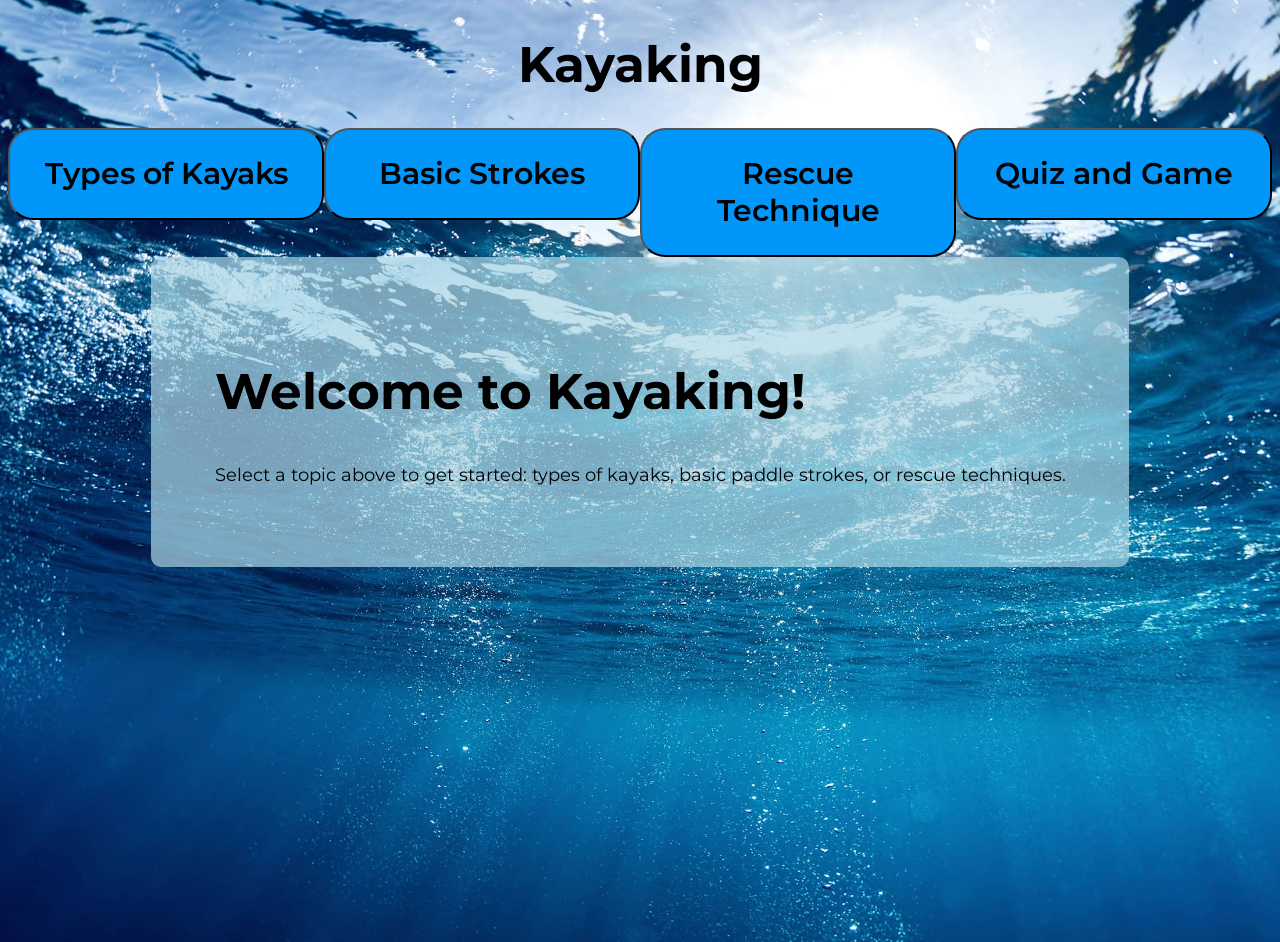
==== index.html @ 933348ba "Add files via upload" ====
<!DOCTYPE html>
<html lang="en">
<head>
    <meta charset="UTF-8">
    <meta name="viewport" content="width=device-width, initial-scale=1.0">
    <title>Kayaking</title>
    <link rel="stylesheet" href="style.css">
    <script src="main.js" defer></script>
</head>
<body>
	<header>
		<h1 id="topHead">Kayaking</h1>
		<button id="hamIcon">☰</button>
		<nav>
			<button class="topButtons" id="TOKBtn">Types of Kayaks</button>
			<button class="topButtons" id="BPSBtn">Basic Strokes</button>
			<button class="topButtons" id="RescueBtn">Rescue Technique</button>	
			<button class="topButtons" id="quizgamebtn">Quiz and Game</button>	
		</nav>
	</header>
	<main>
		<section id="mainMenu">
			<div class="arrange">
				<h1>Welcome to Kayaking!</h1>
				<p>Select a topic above to get started: types of kayaks, basic paddle strokes, or rescue techniques.</p>
			</div>
		</section>
		<section id="TOK">
		<div class="arrange">
			<h1>Types of Kayaks</h1>
			<h2>Sit-on-top Kayaks</h2>
			<p>
				Sit-on-top kayaks feature an open, un-enclosed deck that makes them incredibly stable.
			</p>
			<img src="images/sitontopkayak.png" alt="sit on top kayak" title="sit on top kayak" height="300" width="650">
			<ul>
				<li>Can't sink: The hull is sealed and full of foam or air, so even if it flips, it stays afloat and is easy to climb back onto.</li>
				<li>Self-draining: Some sit-on-top kayaks have scupper holes that let water that splashes in drain right back out.</li>
				<li>Easier entry/exit: You can hop on and off, jump in the water to swim, and get back on without much hassle.</li>
				<li>Easy to learn: Due to it's unsinkable nature, it's better for beginners to try for their first time kayaking.</li>
			</ul>
			<p>Overall, it offers stability, freedom and comfort with a low skill floor.</p>
			<p>It's great for: Casual kayaking, beginners, and even snorkeling.</p>
			<h2>Sit-in Kayaks</h2>
			<p>
				Sit-in kayaks features an enclosed cockpit where your legs and lower body are placed inside the hull.
			</p>
			<img src="images/sitinkayak.png" alt="sit in kayak" title="sit in kayak" height="300" width="650">
			<ul>
				<li>Lower center of gravity: often feels more stable and can handle rougher water/waves better in the hands of an experienced paddler.</li>
				<li>Paddling Efficiency: Having narrower, sleeker hulls, they glide faster and require less effort to paddle long distances.</li>
				<li>Excellent Control: Your legs connect directly with the inside of the hull, allowing for better leverage, edging, and overall control.</li>
				<li>Harder to learn: If a sit-in kayak capsizes, it fills with water, requiring specialized techniques to empty and re-enter.</li>
				<li>Enclosed cockpit: Getting in and out requires a bit more flexibility and practice compared to sitting on top of an open deck.</li>
			</ul>
			<p>Overall, it offers more control and speed at the cost of a steeper learning curve.</p>
			<p>It's great for: Experienced kayakers, more control and speed.</p>
			<a href="https://oldtownwatercraft.johnsonoutdoors.com/us/blog/sit-in-vs-sit-on-kayaks?srsltid=AfmBOooBpKKAAB5Yo55ZOBB6I9SnIzTswSgtekEB7V2XEQdpi5MQ4MUX">Click here to learn more about the difference between Sit-on-top and Sit-in kayaks!</a>
		</div>
		</section>
		<section id="BPS">
			<div class="arrange">
				<h1>Basic Paddle Strokes</h1>
				<h2>Forward Stroke</h2>
				<p>your main stroke, used to move forward.<p>
				<img src="images/forwardstroke.jpg" alt="forward stroke" title="forward stroke" height="300" width="650">
					<ol>
						<li>Immerse your blade fully on one side of the boat next to your feet.</li>
						<li>Pull backwards.</li>
						<li>When your hand reaches just behind your hip, "slice" the blade out of the water.</li>
						(To repeat, you simply immerse the out-of-water blade next to your feet.)
					</ol>
				<h2>Reverse Stroke</h2>
				<p>can be used to brake or reverse, just the reverse of the forward stroke.</p>
				<img src="images/reversestroke.jpg" alt="reverse stroke" title="reverse stroke" height="300" width="650">
				<ol>
					<li>Immerse your blade fully on the side of the boat next to your hip.</li>
					<li>Push forwards.</li>
					<li>When your paddle blade is even with your feet, "slice" the blade out of the water.</li>
					(To repeat, simply immerse the out-of-water blade on the opposite side of the boat next to your hip.)
				</ol>
				<h2>Sweep Stroke</h2>
				<p>can be used to rotate your kayak</p>
				<img src="images/sweepstroke.jpg" alt="sweep stroke" title="sweep stroke" height="300" width="650">
				<ol>
					<li>Extend your arms forward and immerse the blade near your feet to begin your sweep. Begin on the opposite side of the boat from the direction you want to turn</li>
					<li>Sweep the blade in a wide arc toward the stern of the boat. Put some power into your body's rotation to optimize the stroke, especially after the paddle has passed the cockpit.</li>
					<li>When the blade approaches the hull behind your cockpit, finish the stroke by slicing the blade out of the water.</li>
					(Usually only one sweep stroke is needed to rotate 180 degrees but you can repeat the sweep stroke if needed.)
				</ol>
				<h2>Draw Stroke</h2>
				<p>can be used to move your boat sideways. useful if you need to pull close to a dock or another boat.</p>
				<img src="images/drawstroke.jpg" alt="draw stroke" title="draw stroke" height="300" width="650">
				<ol>
					<li>Rotate your paddle blade so it's horizontal.</li>
					<li>Reach out with the tip of the blade to touch the water about two feet away, directly on the side of your boat.</li>
					<li>Use your lower hand to pull the blade straight toward you, keeping the tip of the blade immersed in the water during the stroke.</li>
					<li>Stop before the blade hits the side of the boat.</li>
					(Typically, several draw strokes are needed, so you can repeat the stroke:
					Rotate the blade 90 degrees, then slice it out of the water sideways.
					Repeat steps above)
				</ol>
			</div>
		</section>
		<section id="Rescue">
			<div class="arrange">
				<h1>Rescue</h1>
				<p>Rescue is important to know as when you or your buddy capsizes, its the only way to get back onto the kayak.</p>
				<h2>T-Rescue</h2>
				<p>A T-rescue is a buddy rescue for a capsized kayak. The rescuer’s kayak and the overturned kayak form a T shape.</p>
				<img src="images/trescue.jpg" alt="t rescue" title="t rescue" height="350" width="650">
				<ol>
					<li>The capsized person exits the kayak if they’re still inside and stays holding onto their kayak and paddle.</li>
					<li>The rescuer paddles to the bow/front of the overturned kayak, forming a T.</li>
					<li>The swimmer pops up while also pushing down hard on the back of the overturned boat.</li>
					<li>The rescuer simultaneously lifts and slides the bow of the capsized boat.</li>
					<li>The rescuer sets that bow down on top of their boat, immediately in front of them.</li>
					<li>The duo slides the overturned boat so the cockpit is near the hull of the other boat, then rocks the overturned boat back and forth to empty water from the cockpit.</li>
					<li>Orient the kayaks, place them parallel and close together. The rescuer holds both boats firmly.</li>
					<li>The swimmer climbs onto the rear deck, slides their legs back into the cockpit, and rotates into a seated position.</li>
				</ol>
				<a href="https://www.rei.com/learn/expert-advice/kayak-t-rescue.html">Click here to learn more about the T-Rescue in detail!</a>
			</div>
		</section>
		<section id="quizgame">
			<div class="arrange">
				<h2>Minigame</h2>
				<button id="startBtn">START</button>
				Difficulty:
				<button id="easyBtn">Easy</button>
				<button id="hardBtn">Hard</button>
				<p id="result">Reach the other side of the river before the other kayak! (you're the bottom one)</p>
				<button id="goBtn">PADDLE</button>
				<div id="gamebox">
					<img id="enemykayak" src="images/gameeasykayak.png" alt="easy mode kayak" title="enemy kayak" height="90" width="100">
					<img id="player" src="images/player.png" alt="Player" title="your kayak" height="90" width="100">
				</div>
				<button id="resetBtn">Reset</button>
				<h2>Quiz</h2>
					<fieldset>
						<legend>1. What are the pros of a Sit-In Kayak?</legend>
						<input type="radio" name="q1" value="stable"> More stable
						<input type="radio" name="q1" value="control"> More control
						<input type="radio" name="q1" value="sinkable"> Unsinkable
						<input type="radio" name="q1" value="learn"> Easier to learn
					</fieldset>
					<fieldset>
						<legend>2. What stroke rotates your kayak the most efficiently?</legend>
						<input type="radio" name="q2" value="sweep"> Sweep
						<input type="radio" name="q2" value="draw"> Draw
						<input type="radio" name="q2" value="reverse"> Reverse
						<input type="radio" name="q2" value="forward"> Forward
					</fieldset>
					<fieldset>
						<legend>3. Minimum amount of people needed to perform T-Rescue?</legend>
						<input type="radio" name="q3" value="1"> 1
						<input type="radio" name="q3" value="2"> 2
						<input type="radio" name="q3" value="3"> 3
						<input type="radio" name="q3" value="4"> 4
					</fieldset>
					<fieldset>
						<legend>4. What should you (rescuer) do after lifting the capsized kayak onto your kayak's deck?</legend>
						<input type="radio" name="q4" value="q41"> Align it to your kayak
						<input type="radio" name="q4" value="q42"> Help the swimmer get in your kayak
						<input type="radio" name="q4" value="q43"> Call for help
						<input type="radio" name="q4" value="q44"> Rock the kayak to drain the water
					</fieldset>
				<button id="btnSubmit">Submit Quiz</button>
				<h3 id="scorebox">Not submitted</h3>
			</div>
		
	</main>
</body>
</html>
---- style.css ----
@font-face 
{
    font-family: "Montserrat";
    src: url("fonts/Montserrat-VariableFont_wght.ttf");
}

.topButtons
{
	display: flex;
	flex: 1;
	justify-content: center;
	background-color: rgb(0, 150, 250);
	padding: 2%;
	font-size: 30px;
	font-family: inherit;
	font-weight: 600;
	border-radius: 25px;
}
.topButtons:hover
{
	background-color:blue;
	transition: all 1.5s;
}
#goBtn
{
	padding: 2%;
}
#topHead
{
	display: flex;
	justify-content: center;
}
nav
{
	display: flex;
	justify-content: center;
	flex-direction: row;
	align-items: flex-start;
}
body
{
	font-family: "Montserrat", sans-serif;
	background-image: url("images/water.jpg");
	background-repeat: no-repeat;
	background-position: center;
	background-size: cover;
	min-height: 100vh;
}
section
{
	display: flex;
	justify-content: center;
}
#gamebox
{
	background: rgb(0, 119, 190);
	border: 2px solid black;
	display: flex;
	width: 75vw;
	height: 25vh;
	position: relative
}
#player
{
	position: absolute;
	transition: all 0.2s;
	top: 90px;
}
#enemykayak
{
	position: absolute;
	transition: all 0.2s;
}
.arrange
{
	flex-direction: column;
	background: rgba(173, 216, 230, 0.7);
    padding: 5%;
    border-radius: 10px;
	max-width: 80%;
}
h1
{
	font-size: 50px;
}
h2
{
	font-size: 35px;
}
p, li, a
{
	font-size: 18px;
}
/*CSS for responsive menu*/
#hamIcon{display:none;}
@media (max-width:800px){
/*make a menu items vertical*/
nav
{
	display: flex;
	flex-direction: column;
}
header
{
	display: flex;
	flex-direction: row;
	flex-wrap: wrap;
	justify-content: center;
}
#topHead
{
	display: flex;
	justify-content: center;
	margin: 0;
}
/* unhide menu icon */
#hamIcon
{
	display: flex;
	margin-left: 15px;
	justify-content: center;
	flex-direction: column;
	width: 60px;
	font-size: 30px;
}

/*hide the menu item list*/
nav
{
	display: none;
	flex-direction: column;
	width: 100%;
}
.topButtons
{
	width: 100%;
	flex: none;
}
}
/*to unhide menu items*/
.menuShow{display:flex;}
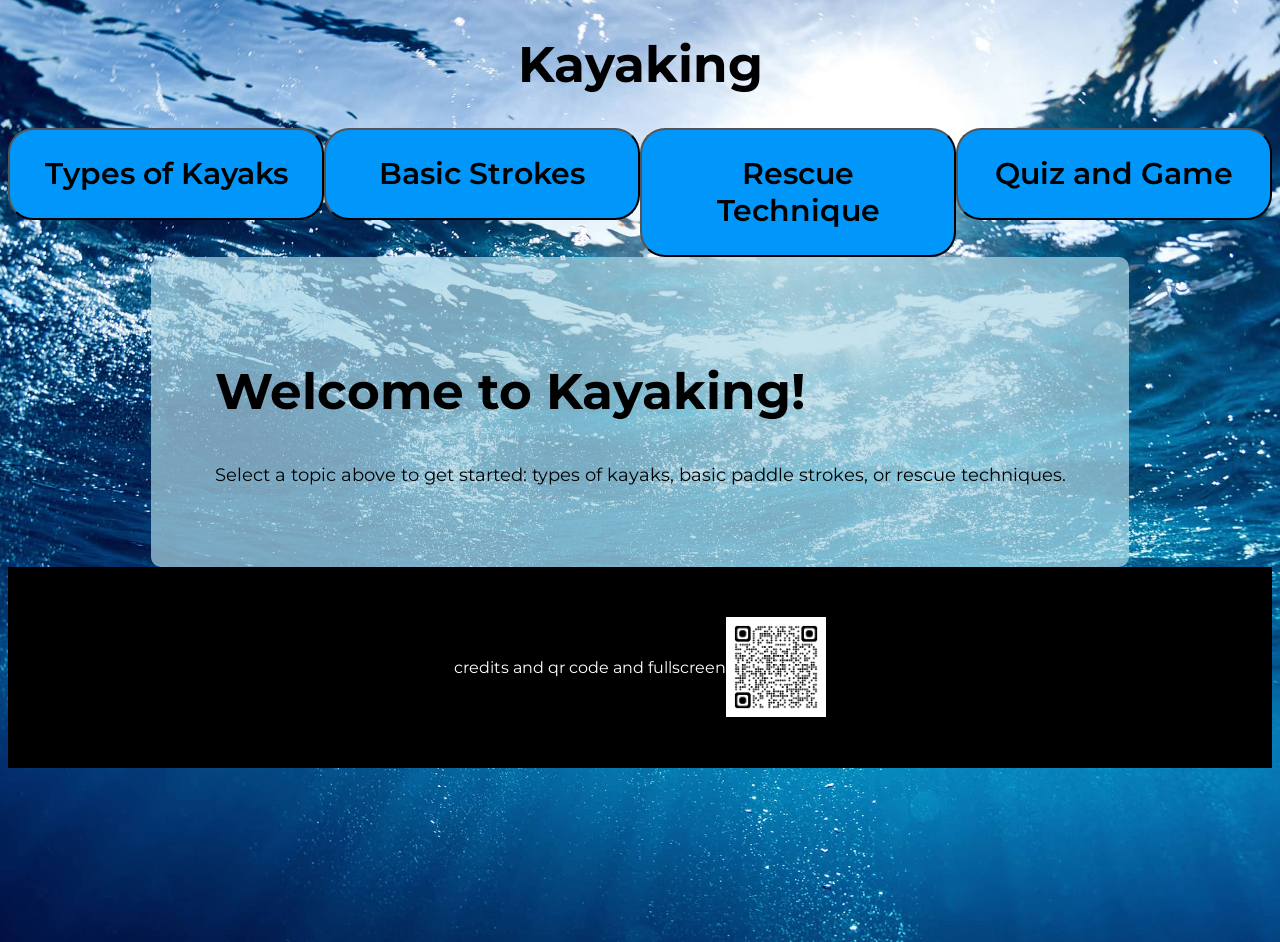
==== commit 47423ad8: "Add files via upload" ====
--- a/index.html
+++ b/index.html
@@ -20,7 +20,7 @@
 	</header>
 	<main>
 		<section id="mainMenu">
-			<div class="arrange">
+			<div class="arrange" id="test">
 				<h1>Welcome to Kayaking!</h1>
 				<p>Select a topic above to get started: types of kayaks, basic paddle strokes, or rescue techniques.</p>
 			</div>
@@ -168,7 +168,10 @@
 				<button id="btnSubmit">Submit Quiz</button>
 				<h3 id="scorebox">Not submitted</h3>
 			</div>
-		
 	</main>
+	<footer>
+	credits and qr code and fullscreen
+	<img id="qrCodeImg" src="images/qrcode.png" title="Qr Code for Mobile" alt="qrcode" width="100" height="auto">
+	</footer>
 </body>
 </html>
--- a/style.css
+++ b/style.css
@@ -91,6 +91,15 @@
 {
 	font-size: 18px;
 }
+footer
+{
+	color: white;
+	padding: 4%;
+	background-color: black;
+	display: flex;
+    justify-content: center;
+    align-items: center;
+}
 /*CSS for responsive menu*/
 #hamIcon{display:none;}
 @media (max-width:800px){
@@ -136,6 +145,11 @@
 	width: 100%;
 	flex: none;
 }
+#test
+{
+	height: 65vh;
+}
+#qrCodeImg{display:none;}
 }
 /*to unhide menu items*/
 .menuShow{display:flex;}
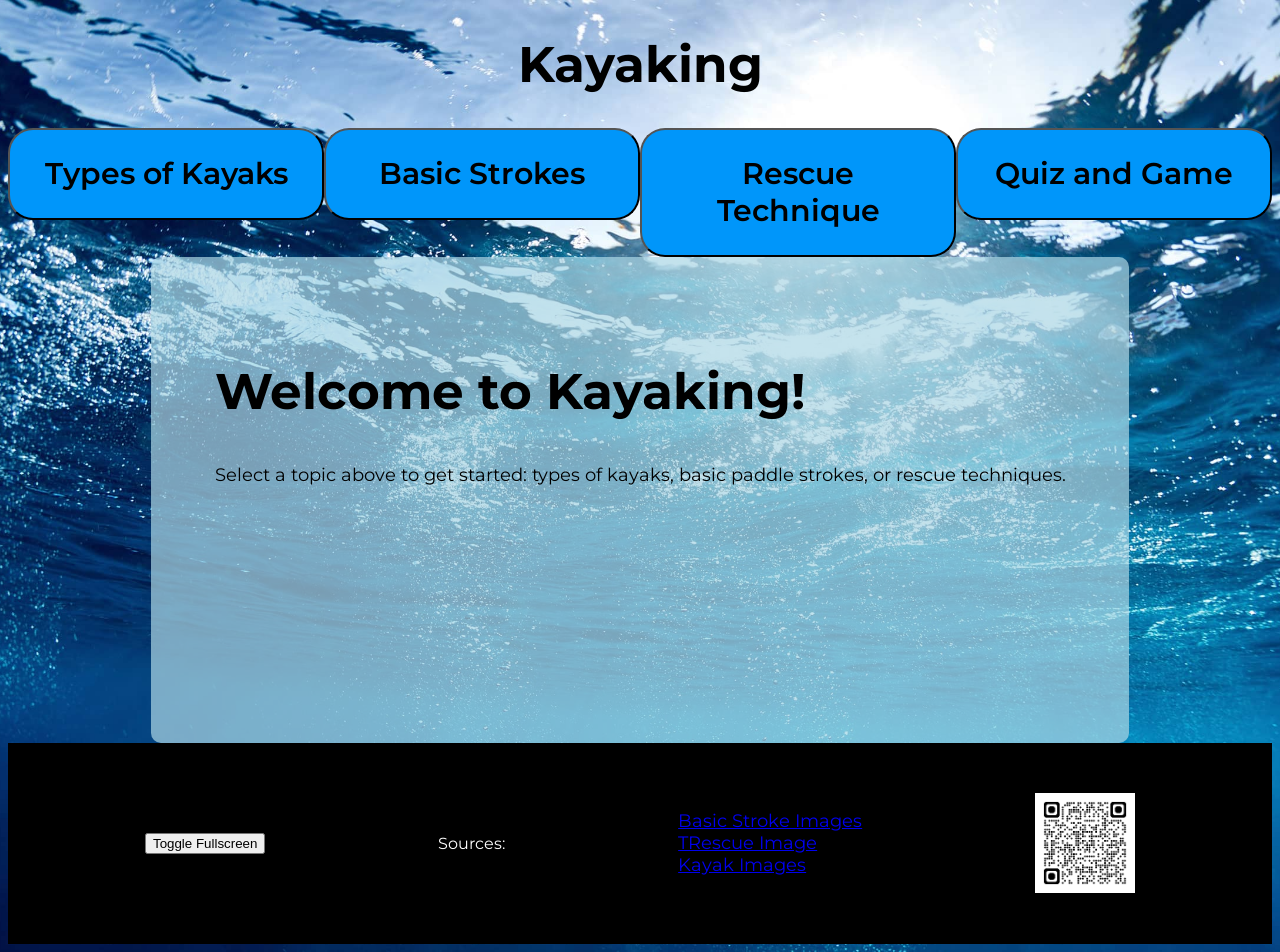
==== commit f2a027a2: "Add files via upload" ====
--- a/index.html
+++ b/index.html
@@ -32,7 +32,7 @@
 			<p>
 				Sit-on-top kayaks feature an open, un-enclosed deck that makes them incredibly stable.
 			</p>
-			<img src="images/sitontopkayak.png" alt="sit on top kayak" title="sit on top kayak" height="300" width="650">
+			<img class="big" src="images/sitontopkayak.png" alt="sit on top kayak" title="sit on top kayak" height="300" width="650">
 			<ul>
 				<li>Can't sink: The hull is sealed and full of foam or air, so even if it flips, it stays afloat and is easy to climb back onto.</li>
 				<li>Self-draining: Some sit-on-top kayaks have scupper holes that let water that splashes in drain right back out.</li>
@@ -45,7 +45,7 @@
 			<p>
 				Sit-in kayaks features an enclosed cockpit where your legs and lower body are placed inside the hull.
 			</p>
-			<img src="images/sitinkayak.png" alt="sit in kayak" title="sit in kayak" height="300" width="650">
+			<img class="big" src="images/sitinkayak.png" alt="sit in kayak" title="sit in kayak" height="300" width="650">
 			<ul>
 				<li>Lower center of gravity: often feels more stable and can handle rougher water/waves better in the hands of an experienced paddler.</li>
 				<li>Paddling Efficiency: Having narrower, sleeker hulls, they glide faster and require less effort to paddle long distances.</li>
@@ -55,7 +55,7 @@
 			</ul>
 			<p>Overall, it offers more control and speed at the cost of a steeper learning curve.</p>
 			<p>It's great for: Experienced kayakers, more control and speed.</p>
-			<a href="https://oldtownwatercraft.johnsonoutdoors.com/us/blog/sit-in-vs-sit-on-kayaks?srsltid=AfmBOooBpKKAAB5Yo55ZOBB6I9SnIzTswSgtekEB7V2XEQdpi5MQ4MUX">Click here to learn more about the difference between Sit-on-top and Sit-in kayaks!</a>
+			<a href="https://oldtownwatercraft.johnsonoutdoors.com/us/blog/sit-in-vs-sit-on-kayaks?srsltid=AfmBOooBpKKAAB5Yo55ZOBB6I9SnIzTswSgtekEB7V2XEQdpi5MQ4MUX" target="_blank" rel="noopener noreferrer">Click here to learn more about the difference between Sit-on-top and Sit-in kayaks!</a>
 		</div>
 		</section>
 		<section id="BPS">
@@ -63,7 +63,7 @@
 				<h1>Basic Paddle Strokes</h1>
 				<h2>Forward Stroke</h2>
 				<p>your main stroke, used to move forward.<p>
-				<img src="images/forwardstroke.jpg" alt="forward stroke" title="forward stroke" height="300" width="650">
+				<img class="big" src="images/forwardstroke.jpg" alt="forward stroke" title="forward stroke" height="300" width="650">
 					<ol>
 						<li>Immerse your blade fully on one side of the boat next to your feet.</li>
 						<li>Pull backwards.</li>
@@ -72,7 +72,7 @@
 					</ol>
 				<h2>Reverse Stroke</h2>
 				<p>can be used to brake or reverse, just the reverse of the forward stroke.</p>
-				<img src="images/reversestroke.jpg" alt="reverse stroke" title="reverse stroke" height="300" width="650">
+				<img class="big" src="images/reversestroke.jpg" alt="reverse stroke" title="reverse stroke" height="300" width="650">
 				<ol>
 					<li>Immerse your blade fully on the side of the boat next to your hip.</li>
 					<li>Push forwards.</li>
@@ -81,7 +81,7 @@
 				</ol>
 				<h2>Sweep Stroke</h2>
 				<p>can be used to rotate your kayak</p>
-				<img src="images/sweepstroke.jpg" alt="sweep stroke" title="sweep stroke" height="300" width="650">
+				<img class="big" src="images/sweepstroke.jpg" alt="sweep stroke" title="sweep stroke" height="300" width="650">
 				<ol>
 					<li>Extend your arms forward and immerse the blade near your feet to begin your sweep. Begin on the opposite side of the boat from the direction you want to turn</li>
 					<li>Sweep the blade in a wide arc toward the stern of the boat. Put some power into your body's rotation to optimize the stroke, especially after the paddle has passed the cockpit.</li>
@@ -90,7 +90,7 @@
 				</ol>
 				<h2>Draw Stroke</h2>
 				<p>can be used to move your boat sideways. useful if you need to pull close to a dock or another boat.</p>
-				<img src="images/drawstroke.jpg" alt="draw stroke" title="draw stroke" height="300" width="650">
+				<img class="big" src="images/drawstroke.jpg" alt="draw stroke" title="draw stroke" height="300" width="650">
 				<ol>
 					<li>Rotate your paddle blade so it's horizontal.</li>
 					<li>Reach out with the tip of the blade to touch the water about two feet away, directly on the side of your boat.</li>
@@ -108,7 +108,7 @@
 				<p>Rescue is important to know as when you or your buddy capsizes, its the only way to get back onto the kayak.</p>
 				<h2>T-Rescue</h2>
 				<p>A T-rescue is a buddy rescue for a capsized kayak. The rescuer’s kayak and the overturned kayak form a T shape.</p>
-				<img src="images/trescue.jpg" alt="t rescue" title="t rescue" height="350" width="650">
+				<img class="big" src="images/trescue.jpg" alt="t rescue" title="t rescue" height="350" width="650">
 				<ol>
 					<li>The capsized person exits the kayak if they’re still inside and stays holding onto their kayak and paddle.</li>
 					<li>The rescuer paddles to the bow/front of the overturned kayak, forming a T.</li>
@@ -119,7 +119,7 @@
 					<li>Orient the kayaks, place them parallel and close together. The rescuer holds both boats firmly.</li>
 					<li>The swimmer climbs onto the rear deck, slides their legs back into the cockpit, and rotates into a seated position.</li>
 				</ol>
-				<a href="https://www.rei.com/learn/expert-advice/kayak-t-rescue.html">Click here to learn more about the T-Rescue in detail!</a>
+				<a href="https://www.rei.com/learn/expert-advice/kayak-t-rescue.html" target="_blank" rel="noopener noreferrer">Click here to learn more about the T-Rescue in detail!</a>
 			</div>
 		</section>
 		<section id="quizgame">
@@ -170,8 +170,14 @@
 			</div>
 	</main>
 	<footer>
-	credits and qr code and fullscreen
-	<img id="qrCodeImg" src="images/qrcode.png" title="Qr Code for Mobile" alt="qrcode" width="100" height="auto">
+		<button id="btnFS">Toggle Fullscreen</button>
+		Sources:
+		<div id="arrange2">
+			<a href="https://www.rei.com/learn/expert-advice/kayak-strokes.html" target="_blank" rel="noopener noreferrer">Basic Stroke Images</a>
+			<a href="https://www.rei.com/learn/expert-advice/kayak-t-rescue.html" target="_blank" rel="noopener noreferrer">TRescue Image</a>
+			<a href="https://www.google.com/search?q=kayaks&sca_esv=ff6ec8740fc8fc3e&udm=2&sxsrf=APpeQnsApX5s0s-MobUvBPFeZ_u8JBBIqw:1785214012131&source=lnt&tbs=ic:trans&sa=X&ved=2ahUKEwjU5ai4yPSVAxUlzjgGHSVPKjgQpwV6BAgHEA0&biw=1528&bih=732&dpr=1.25" target="_blank" rel="noopener noreferrer">Kayak Images</a>
+		</div>
+		<img id="qrCodeImg" src="images/qrcode.png" title="Qr Code for Mobile" alt="qrcode" width="100" height="auto">
 	</footer>
 </body>
 </html>
--- a/style.css
+++ b/style.css
@@ -97,13 +97,29 @@
 	padding: 4%;
 	background-color: black;
 	display: flex;
-    justify-content: center;
+    justify-content: space-around;
     align-items: center;
+	
+}
+#test
+{
+	height: 40vh;
+}
+#arrange2
+{
+	display:flex;
+	flex-direction: column;
+	color: rgba(255, 255, 255, 0.6)
 }
 /*CSS for responsive menu*/
 #hamIcon{display:none;}
 @media (max-width:800px){
 /*make a menu items vertical*/
+.big
+{
+	width: 70vw;
+	height: auto;
+}
 nav
 {
 	display: flex;
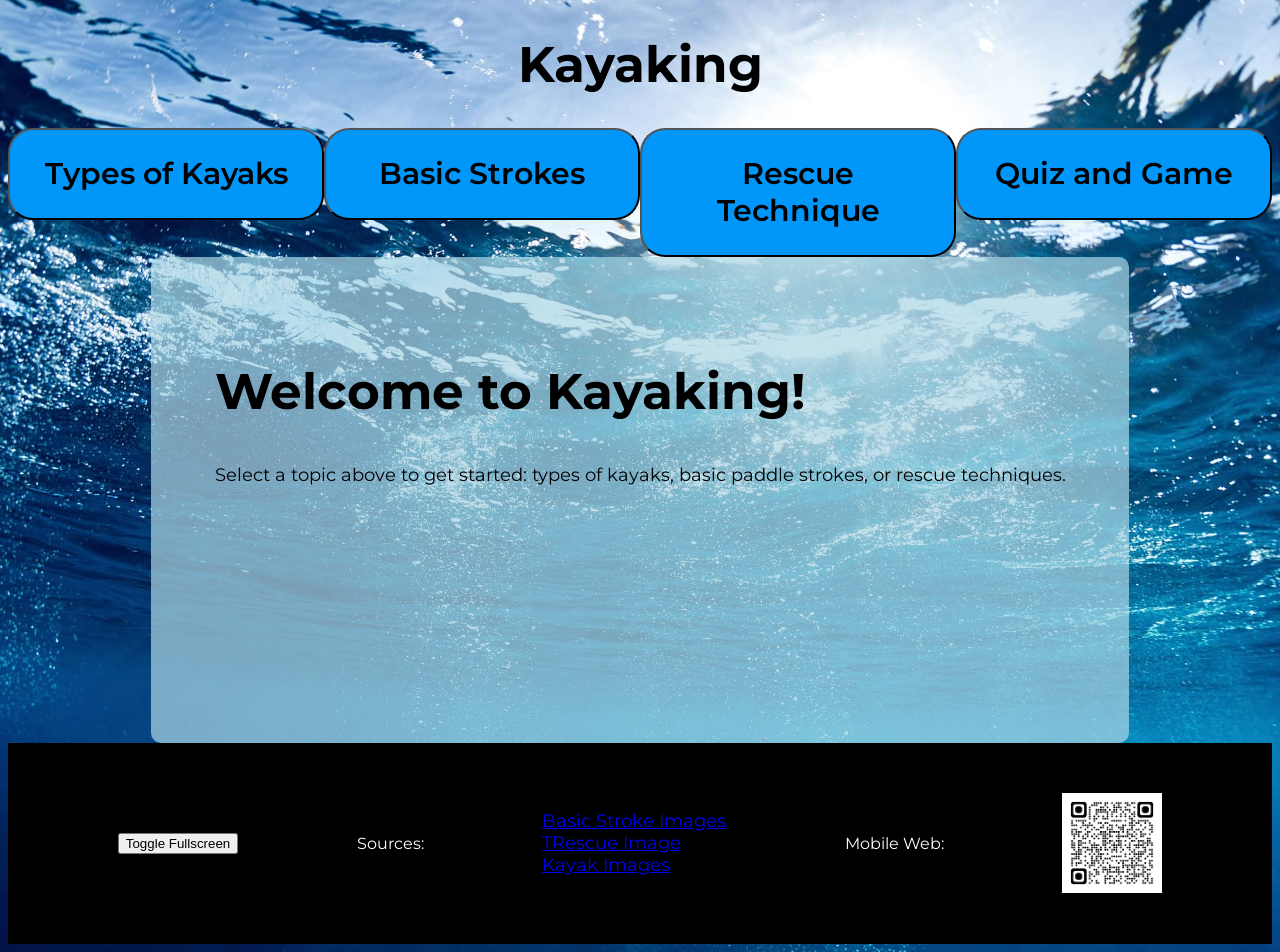
==== commit 80f70fbb: "Add files via upload" ====
--- a/index.html
+++ b/index.html
@@ -2,7 +2,12 @@
 <html lang="en">
 <head>
     <meta charset="UTF-8">
-    <meta name="viewport" content="width=device-width, initial-scale=1.0">
+    <meta name="viewport" content="width=device-width,initial-scale=1.0,maximum-scale=1,user-scalable=no">
+	<meta name="mobile-web-app-capable" content="yes">
+	<meta name="apple-mobile-web-app-capable" content="yes">
+	<link rel="icon" type="image/png" href="images/favicon.png">
+	<!-- get icons from https://www.favicon.cc -->
+	<link rel="manifest" href="manifest.json" />
     <title>Kayaking</title>
     <link rel="stylesheet" href="style.css">
     <script src="main.js" defer></script>
@@ -11,7 +16,7 @@
 	<header>
 		<h1 id="topHead">Kayaking</h1>
 		<button id="hamIcon">☰</button>
-		<nav>
+		<nav class="menuShow">
 			<button class="topButtons" id="TOKBtn">Types of Kayaks</button>
 			<button class="topButtons" id="BPSBtn">Basic Strokes</button>
 			<button class="topButtons" id="RescueBtn">Rescue Technique</button>	
@@ -63,7 +68,8 @@
 				<h1>Basic Paddle Strokes</h1>
 				<h2>Forward Stroke</h2>
 				<p>your main stroke, used to move forward.<p>
-				<img class="big" src="images/forwardstroke.jpg" alt="forward stroke" title="forward stroke" height="300" width="650">
+				<div class="sprite forwardstroke">
+				</div>
 					<ol>
 						<li>Immerse your blade fully on one side of the boat next to your feet.</li>
 						<li>Pull backwards.</li>
@@ -72,7 +78,8 @@
 					</ol>
 				<h2>Reverse Stroke</h2>
 				<p>can be used to brake or reverse, just the reverse of the forward stroke.</p>
-				<img class="big" src="images/reversestroke.jpg" alt="reverse stroke" title="reverse stroke" height="300" width="650">
+				<div class="sprite reversestroke">
+				</div>
 				<ol>
 					<li>Immerse your blade fully on the side of the boat next to your hip.</li>
 					<li>Push forwards.</li>
@@ -81,7 +88,8 @@
 				</ol>
 				<h2>Sweep Stroke</h2>
 				<p>can be used to rotate your kayak</p>
-				<img class="big" src="images/sweepstroke.jpg" alt="sweep stroke" title="sweep stroke" height="300" width="650">
+				<div class="sprite sweepstroke">
+				</div>
 				<ol>
 					<li>Extend your arms forward and immerse the blade near your feet to begin your sweep. Begin on the opposite side of the boat from the direction you want to turn</li>
 					<li>Sweep the blade in a wide arc toward the stern of the boat. Put some power into your body's rotation to optimize the stroke, especially after the paddle has passed the cockpit.</li>
@@ -90,7 +98,8 @@
 				</ol>
 				<h2>Draw Stroke</h2>
 				<p>can be used to move your boat sideways. useful if you need to pull close to a dock or another boat.</p>
-				<img class="big" src="images/drawstroke.jpg" alt="draw stroke" title="draw stroke" height="300" width="650">
+				<div class="sprite drawstroke">
+				</div>
 				<ol>
 					<li>Rotate your paddle blade so it's horizontal.</li>
 					<li>Reach out with the tip of the blade to touch the water about two feet away, directly on the side of your boat.</li>
@@ -177,6 +186,7 @@
 			<a href="https://www.rei.com/learn/expert-advice/kayak-t-rescue.html" target="_blank" rel="noopener noreferrer">TRescue Image</a>
 			<a href="https://www.google.com/search?q=kayaks&sca_esv=ff6ec8740fc8fc3e&udm=2&sxsrf=APpeQnsApX5s0s-MobUvBPFeZ_u8JBBIqw:1785214012131&source=lnt&tbs=ic:trans&sa=X&ved=2ahUKEwjU5ai4yPSVAxUlzjgGHSVPKjgQpwV6BAgHEA0&biw=1528&bih=732&dpr=1.25" target="_blank" rel="noopener noreferrer">Kayak Images</a>
 		</div>
+		Mobile Web:
 		<img id="qrCodeImg" src="images/qrcode.png" title="Qr Code for Mobile" alt="qrcode" width="100" height="auto">
 	</footer>
 </body>
--- a/style.css
+++ b/style.css
@@ -3,7 +3,11 @@
     font-family: "Montserrat";
     src: url("fonts/Montserrat-VariableFont_wght.ttf");
 }
-
+@keyframes pulse {
+	0% { transform: scale(1); }
+	50% { transform: scale(1.1); }
+	100% { transform: scale(1); }
+}
 .topButtons
 {
 	display: flex;
@@ -29,6 +33,7 @@
 {
 	display: flex;
 	justify-content: center;
+	animation: pulse 1.5s infinite ease-in-out;
 }
 nav
 {
@@ -111,15 +116,67 @@
 	flex-direction: column;
 	color: rgba(255, 255, 255, 0.6)
 }
+
+
+.sprite {
+    background-image: url('images/spritesheet.png');
+    background-repeat: no-repeat;
+    display: inline-block;
+	
+	background-size: 650px 1300px;
+	
+	width: 650px;  /* Width of a single icon frame */
+	height: 325px; /* Height of a single icon frame */
+}
+
+.forwardstroke {
+    background-position: -0px -0px;
+}
+
+.reversestroke {
+    background-position: -0px -325px;
+}
+
+.sweepstroke {
+    background-position: -0px -650px;
+}
+
+.drawstroke {
+    background-position: -0px -975px;
+}
+
 /*CSS for responsive menu*/
 #hamIcon{display:none;}
 @media (max-width:800px){
 /*make a menu items vertical*/
-.big
-{
-	width: 70vw;
-	height: auto;
-}
+
+.sprite {
+    background-image: url('images/spritesheet.png');
+    background-repeat: no-repeat;
+    display: inline-block;
+	
+	background-size: 70vw 130vw;
+	
+	width: 70vw;  /* Width of a single icon frame */
+	height: 32.5vw; /* Height of a single icon frame */
+}
+
+.forwardstroke {
+    background-position: -0px -0px;
+}
+
+.reversestroke {
+    background-position: -0px -32.5vw;
+}
+
+.sweepstroke {
+    background-position: -0px -65vw;
+}
+
+.drawstroke {
+    background-position: -0px -97.5vw;
+}
+
 nav
 {
 	display: flex;
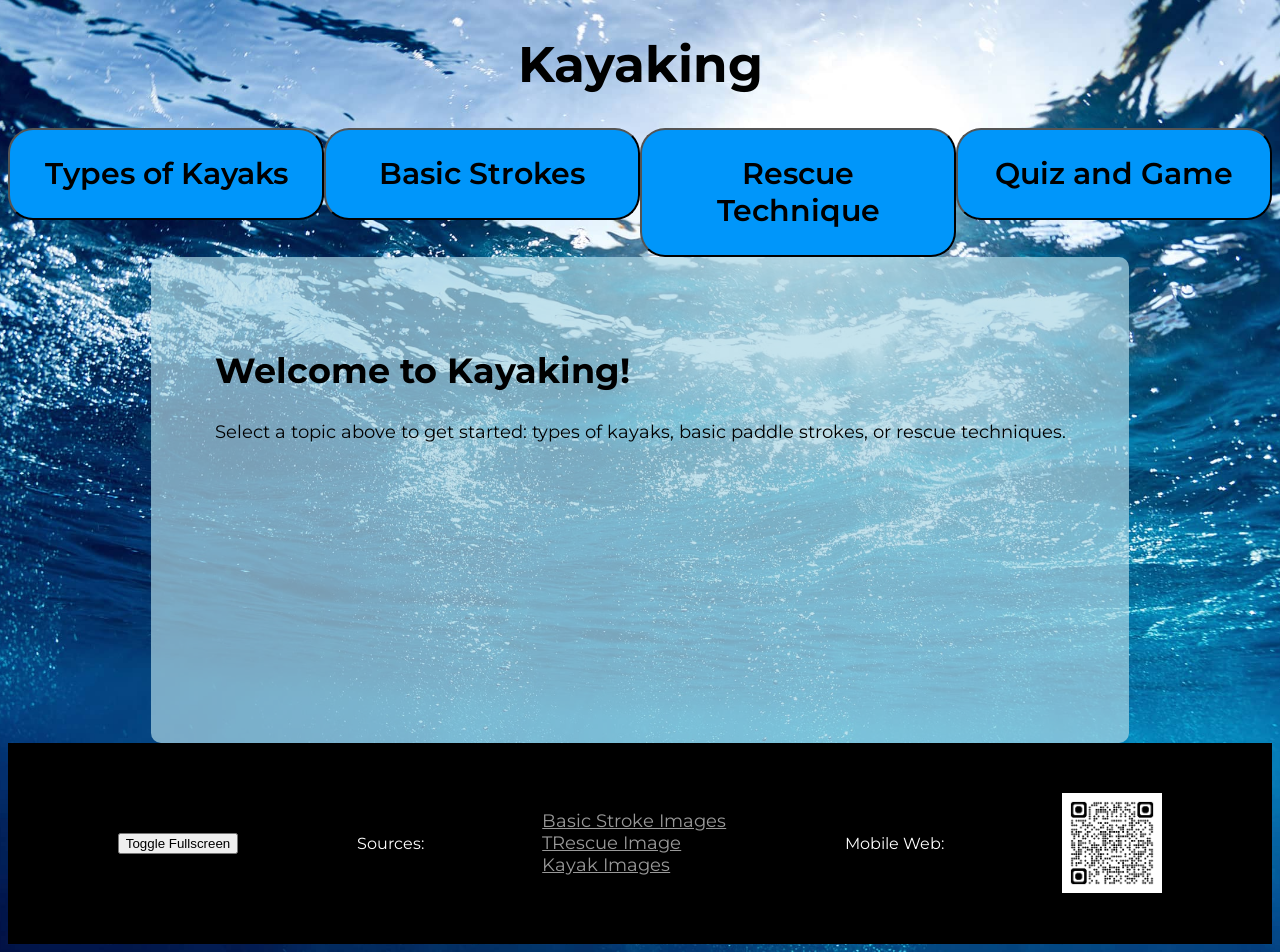
==== commit fce89440: "Add files via upload" ====
--- a/index.html
+++ b/index.html
@@ -2,12 +2,11 @@
 <html lang="en">
 <head>
     <meta charset="UTF-8">
-    <meta name="viewport" content="width=device-width,initial-scale=1.0,maximum-scale=1,user-scalable=no">
+    <meta name="viewport" content="width=device-width,initial-scale=1.0,maximum-scale=1">
 	<meta name="mobile-web-app-capable" content="yes">
 	<meta name="apple-mobile-web-app-capable" content="yes">
 	<link rel="icon" type="image/png" href="images/favicon.png">
-	<!-- get icons from https://www.favicon.cc -->
-	<link rel="manifest" href="manifest.json" />
+	<link rel="manifest" href="manifest.json">
     <title>Kayaking</title>
     <link rel="stylesheet" href="style.css">
     <script src="main.js" defer></script>
@@ -26,13 +25,13 @@
 	<main>
 		<section id="mainMenu">
 			<div class="arrange" id="test">
-				<h1>Welcome to Kayaking!</h1>
+				<h2>Welcome to Kayaking!</h2>
 				<p>Select a topic above to get started: types of kayaks, basic paddle strokes, or rescue techniques.</p>
 			</div>
 		</section>
 		<section id="TOK">
-		<div class="arrange">
-			<h1>Types of Kayaks</h1>
+		<div class="arrange">  <!-- this class just arranges everything and puts them in a white box -->
+			<h2>Types of Kayaks</h2>
 			<h2>Sit-on-top Kayaks</h2>
 			<p>
 				Sit-on-top kayaks feature an open, un-enclosed deck that makes them incredibly stable.
@@ -65,55 +64,49 @@
 		</section>
 		<section id="BPS">
 			<div class="arrange">
-				<h1>Basic Paddle Strokes</h1>
+				<h2>Basic Paddle Strokes</h2>
 				<h2>Forward Stroke</h2>
 				<p>your main stroke, used to move forward.<p>
-				<div class="sprite forwardstroke">
+				<div class="sprite forwardstroke">  <!-- different classes for sprite sheet -->
 				</div>
 					<ol>
 						<li>Immerse your blade fully on one side of the boat next to your feet.</li>
 						<li>Pull backwards.</li>
 						<li>When your hand reaches just behind your hip, "slice" the blade out of the water.</li>
-						(To repeat, you simply immerse the out-of-water blade next to your feet.)
 					</ol>
 				<h2>Reverse Stroke</h2>
 				<p>can be used to brake or reverse, just the reverse of the forward stroke.</p>
-				<div class="sprite reversestroke">
+				<div class="sprite reversestroke"> <!-- different classes for sprite sheet -->
 				</div>
 				<ol>
 					<li>Immerse your blade fully on the side of the boat next to your hip.</li>
 					<li>Push forwards.</li>
 					<li>When your paddle blade is even with your feet, "slice" the blade out of the water.</li>
-					(To repeat, simply immerse the out-of-water blade on the opposite side of the boat next to your hip.)
 				</ol>
 				<h2>Sweep Stroke</h2>
 				<p>can be used to rotate your kayak</p>
-				<div class="sprite sweepstroke">
+				<div class="sprite sweepstroke"> <!-- different classes for sprite sheet -->
 				</div>
 				<ol>
 					<li>Extend your arms forward and immerse the blade near your feet to begin your sweep. Begin on the opposite side of the boat from the direction you want to turn</li>
 					<li>Sweep the blade in a wide arc toward the stern of the boat. Put some power into your body's rotation to optimize the stroke, especially after the paddle has passed the cockpit.</li>
 					<li>When the blade approaches the hull behind your cockpit, finish the stroke by slicing the blade out of the water.</li>
-					(Usually only one sweep stroke is needed to rotate 180 degrees but you can repeat the sweep stroke if needed.)
 				</ol>
 				<h2>Draw Stroke</h2>
 				<p>can be used to move your boat sideways. useful if you need to pull close to a dock or another boat.</p>
-				<div class="sprite drawstroke">
+				<div class="sprite drawstroke"> <!-- different classes for sprite sheet -->
 				</div>
 				<ol>
 					<li>Rotate your paddle blade so it's horizontal.</li>
 					<li>Reach out with the tip of the blade to touch the water about two feet away, directly on the side of your boat.</li>
 					<li>Use your lower hand to pull the blade straight toward you, keeping the tip of the blade immersed in the water during the stroke.</li>
 					<li>Stop before the blade hits the side of the boat.</li>
-					(Typically, several draw strokes are needed, so you can repeat the stroke:
-					Rotate the blade 90 degrees, then slice it out of the water sideways.
-					Repeat steps above)
 				</ol>
 			</div>
 		</section>
 		<section id="Rescue">
 			<div class="arrange">
-				<h1>Rescue</h1>
+				<h2>Rescue</h2>
 				<p>Rescue is important to know as when you or your buddy capsizes, its the only way to get back onto the kayak.</p>
 				<h2>T-Rescue</h2>
 				<p>A T-rescue is a buddy rescue for a capsized kayak. The rescuer’s kayak and the overturned kayak form a T shape.</p>
@@ -138,15 +131,18 @@
 				Difficulty:
 				<button id="easyBtn">Easy</button>
 				<button id="hardBtn">Hard</button>
+				<p>Stamina of 15 paddles in easy, 20 in hard.</p>
+				<p>Regens stamina every 0.2s. 2x Score in hard mode.</p>
 				<p id="result">Reach the other side of the river before the other kayak! (you're the bottom one)</p>
 				<button id="goBtn">PADDLE</button>
-				<div id="gamebox">
+				<div id="gamebox"> <!-- that blue box as the playing field -->
 					<img id="enemykayak" src="images/gameeasykayak.png" alt="easy mode kayak" title="enemy kayak" height="90" width="100">
 					<img id="player" src="images/player.png" alt="Player" title="your kayak" height="90" width="100">
+					<img id="finish" src="images/finishline.jpg" alt="finishline" title="Reach here first!" height="190" width="30">
 				</div>
 				<button id="resetBtn">Reset</button>
 				<h2>Quiz</h2>
-					<fieldset>
+					<fieldset>   <!-- basic quiz -->
 						<legend>1. What are the pros of a Sit-In Kayak?</legend>
 						<input type="radio" name="q1" value="stable"> More stable
 						<input type="radio" name="q1" value="control"> More control
@@ -177,17 +173,18 @@
 				<button id="btnSubmit">Submit Quiz</button>
 				<h3 id="scorebox">Not submitted</h3>
 			</div>
+		</section>
 	</main>
 	<footer>
 		<button id="btnFS">Toggle Fullscreen</button>
 		Sources:
 		<div id="arrange2">
-			<a href="https://www.rei.com/learn/expert-advice/kayak-strokes.html" target="_blank" rel="noopener noreferrer">Basic Stroke Images</a>
-			<a href="https://www.rei.com/learn/expert-advice/kayak-t-rescue.html" target="_blank" rel="noopener noreferrer">TRescue Image</a>
-			<a href="https://www.google.com/search?q=kayaks&sca_esv=ff6ec8740fc8fc3e&udm=2&sxsrf=APpeQnsApX5s0s-MobUvBPFeZ_u8JBBIqw:1785214012131&source=lnt&tbs=ic:trans&sa=X&ved=2ahUKEwjU5ai4yPSVAxUlzjgGHSVPKjgQpwV6BAgHEA0&biw=1528&bih=732&dpr=1.25" target="_blank" rel="noopener noreferrer">Kayak Images</a>
+			<a class="link" href="https://www.rei.com/learn/expert-advice/kayak-strokes.html" target="_blank" rel="noopener noreferrer">Basic Stroke Images</a>
+			<a class="link" href="https://www.rei.com/learn/expert-advice/kayak-t-rescue.html" target="_blank" rel="noopener noreferrer">TRescue Image</a>
+			<a class="link" href="https://www.google.com/search?q=kayaks&sca_esv=ff6ec8740fc8fc3e&udm=2&sxsrf=APpeQnsApX5s0s-MobUvBPFeZ_u8JBBIqw:1785214012131&source=lnt&tbs=ic:trans&sa=X&ved=2ahUKEwjU5ai4yPSVAxUlzjgGHSVPKjgQpwV6BAgHEA0&biw=1528&bih=732&dpr=1.25" target="_blank" rel="noopener noreferrer">Kayak Images</a>
 		</div>
-		Mobile Web:
-		<img id="qrCodeImg" src="images/qrcode.png" title="Qr Code for Mobile" alt="qrcode" width="100" height="auto">
+		<div class="mobiledontshow">Mobile Web: </div>  <!-- class to not show on mobile -->
+		<img id="qrCodeImg" src="images/qrcode.png" title="Qr Code for Mobile" alt="qrcode" width="100" height="100">
 	</footer>
 </body>
 </html>
--- a/style.css
+++ b/style.css
@@ -3,9 +3,9 @@
     font-family: "Montserrat";
     src: url("fonts/Montserrat-VariableFont_wght.ttf");
 }
-@keyframes pulse {
+@keyframes pulse { /* basic animation*/
 	0% { transform: scale(1); }
-	50% { transform: scale(1.1); }
+	50% { transform: scale(1.05); }
 	100% { transform: scale(1); }
 }
 .topButtons
@@ -24,16 +24,20 @@
 {
 	background-color:blue;
 	transition: all 1.5s;
+	animation: pulse 1.5s infinite ease-in-out;
 }
 #goBtn
 {
 	padding: 2%;
 }
+#goBtn:hover
+{
+	animation: pulse 1.5s infinite ease-in-out;  /* basic animation*/
+}
 #topHead
 {
 	display: flex;
 	justify-content: center;
-	animation: pulse 1.5s infinite ease-in-out;
 }
 nav
 {
@@ -49,14 +53,14 @@
 	background-repeat: no-repeat;
 	background-position: center;
 	background-size: cover;
-	min-height: 100vh;
+	min-height: 100vh;  
 }
 section
 {
 	display: flex;
 	justify-content: center;
 }
-#gamebox
+#gamebox /* the blue ish box that the kayaks are in*/
 {
 	background: rgb(0, 119, 190);
 	border: 2px solid black;
@@ -65,21 +69,29 @@
 	height: 25vh;
 	position: relative
 }
+#finish
+{
+	height: 25vh;
+	position: absolute;
+	right: 0;
+}
 #player
 {
 	position: absolute;
-	transition: all 0.2s;
+	transition: all 0.2s; /* basic transition*/
 	top: 90px;
+	z-index: 10;
 }
 #enemykayak
 {
 	position: absolute;
-	transition: all 0.2s;
-}
-.arrange
+	transition: all 0.2s; /* basic transition*/
+	z-index: 10;
+}
+.arrange /* very good for arranging everything column*/
 {
 	flex-direction: column;
-	background: rgba(173, 216, 230, 0.7);
+	background: rgba(173, 216, 230, 0.7); /* semi transparent background*/
     padding: 5%;
     border-radius: 10px;
 	max-width: 80%;
@@ -113,20 +125,58 @@
 #arrange2
 {
 	display:flex;
-	flex-direction: column;
+	flex-direction: column; /* arranges the links */
+}
+.link
+{
 	color: rgba(255, 255, 255, 0.6)
 }
-
-
+.sprite {
+    background-image: url('images/spritesheet.png');        /* css spritesheet */
+    background-repeat: no-repeat;
+    display: inline-block;
+	
+	background-size: 650px 1300px;
+	
+	width: 650px;  /* Width of a single image */
+	height: 325px; /* Height of a single image */
+}
+
+.forwardstroke {
+    background-position: -0px -0px;
+}
+
+.reversestroke {
+    background-position: -0px -325px;
+}
+
+.sweepstroke {
+    background-position: -0px -650px;
+}
+
+.drawstroke {
+    background-position: -0px -975px;
+}
+
+/*CSS for responsive menu*/
+#hamIcon{display:none;}
+@media (max-width:800px){
+/*make a menu items vertical*/
+.big
+{
+	display: flex;
+	width: 70vw;
+	height: auto;
+}
 .sprite {
     background-image: url('images/spritesheet.png');
     background-repeat: no-repeat;
     display: inline-block;
 	
-	background-size: 650px 1300px;
-	
-	width: 650px;  /* Width of a single icon frame */
-	height: 325px; /* Height of a single icon frame */
+	background-size: 70vw 130vw;  /* now it scales with screen size on mobile */
+	
+	width: 70vw;  /* Width of a single icon frame */
+	height: 32.5vw; /* Height of a single icon frame */
 }
 
 .forwardstroke {
@@ -134,39 +184,7 @@
 }
 
 .reversestroke {
-    background-position: -0px -325px;
-}
-
-.sweepstroke {
-    background-position: -0px -650px;
-}
-
-.drawstroke {
-    background-position: -0px -975px;
-}
-
-/*CSS for responsive menu*/
-#hamIcon{display:none;}
-@media (max-width:800px){
-/*make a menu items vertical*/
-
-.sprite {
-    background-image: url('images/spritesheet.png');
-    background-repeat: no-repeat;
-    display: inline-block;
-	
-	background-size: 70vw 130vw;
-	
-	width: 70vw;  /* Width of a single icon frame */
-	height: 32.5vw; /* Height of a single icon frame */
-}
-
-.forwardstroke {
-    background-position: -0px -0px;
-}
-
-.reversestroke {
-    background-position: -0px -32.5vw;
+    background-position: -0px -32.5vw;  /* now it scales with screen size on mobile */
 }
 
 .sweepstroke {
@@ -180,7 +198,7 @@
 nav
 {
 	display: flex;
-	flex-direction: column;
+	flex-direction: column;  /* makes top buttons align vertically */
 }
 header
 {
@@ -220,9 +238,20 @@
 }
 #test
 {
-	height: 65vh;
+	height: 65vh;  /* only makes the white box in main menu larger so it doesnt look awkward */
+}
+#player
+{
+	height: 55px;
+	width: 60px;
+}
+#enemykayak
+{
+	height: 55px;
+	width: 60px;
 }
 #qrCodeImg{display:none;}
+.mobiledontshow{display:none;}
 }
 /*to unhide menu items*/
 .menuShow{display:flex;}
